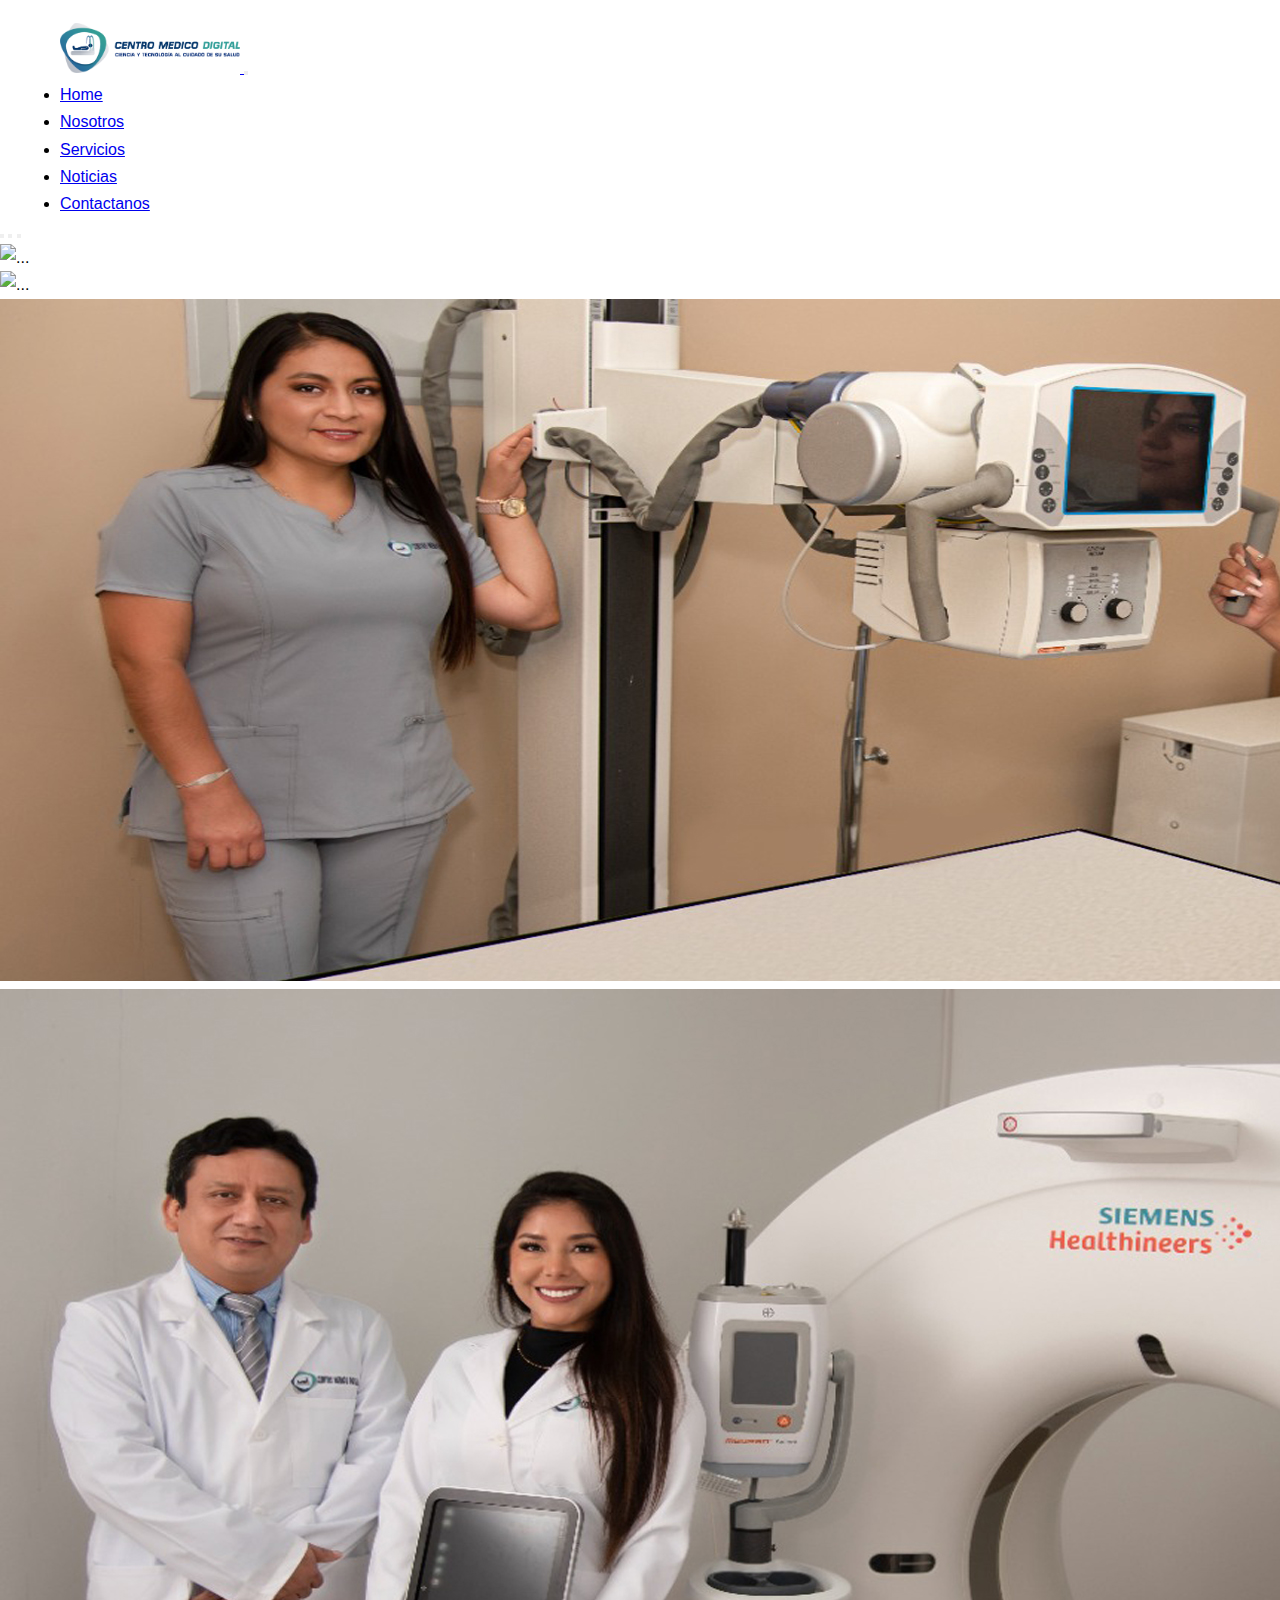
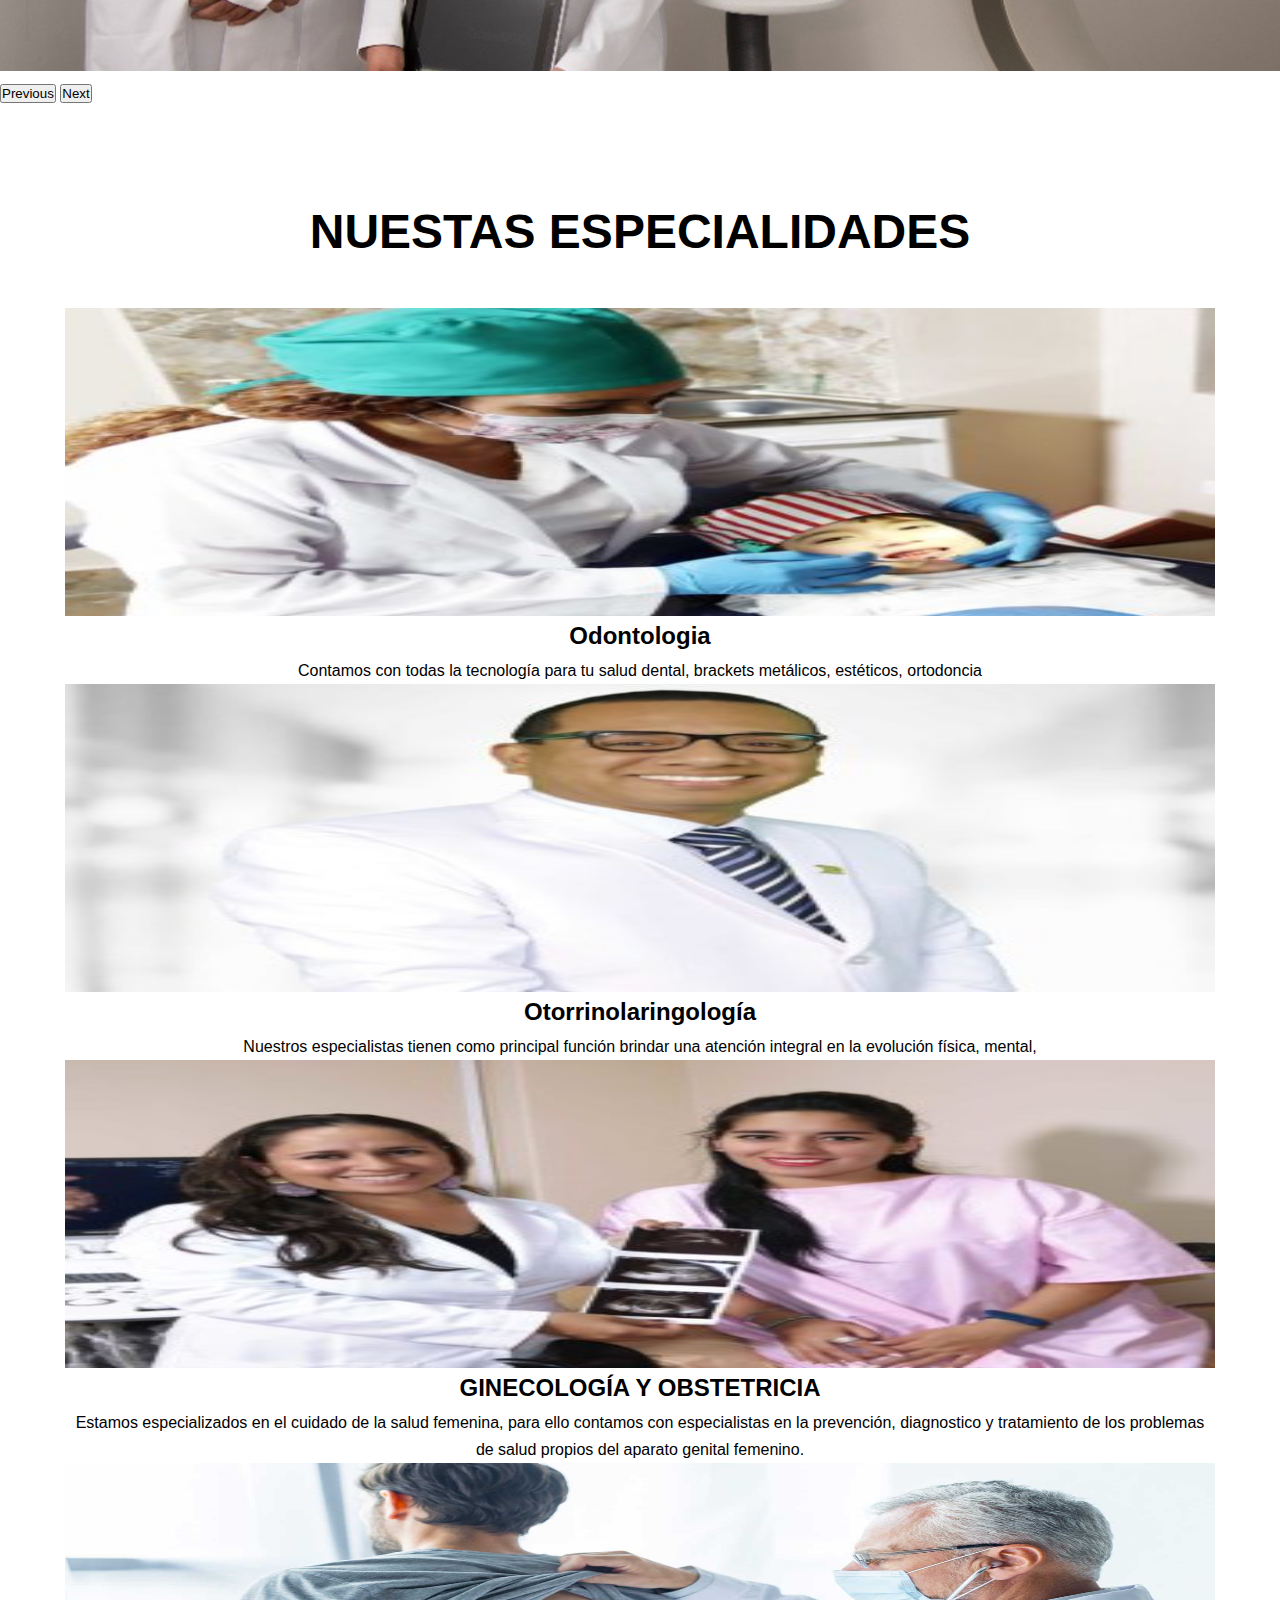
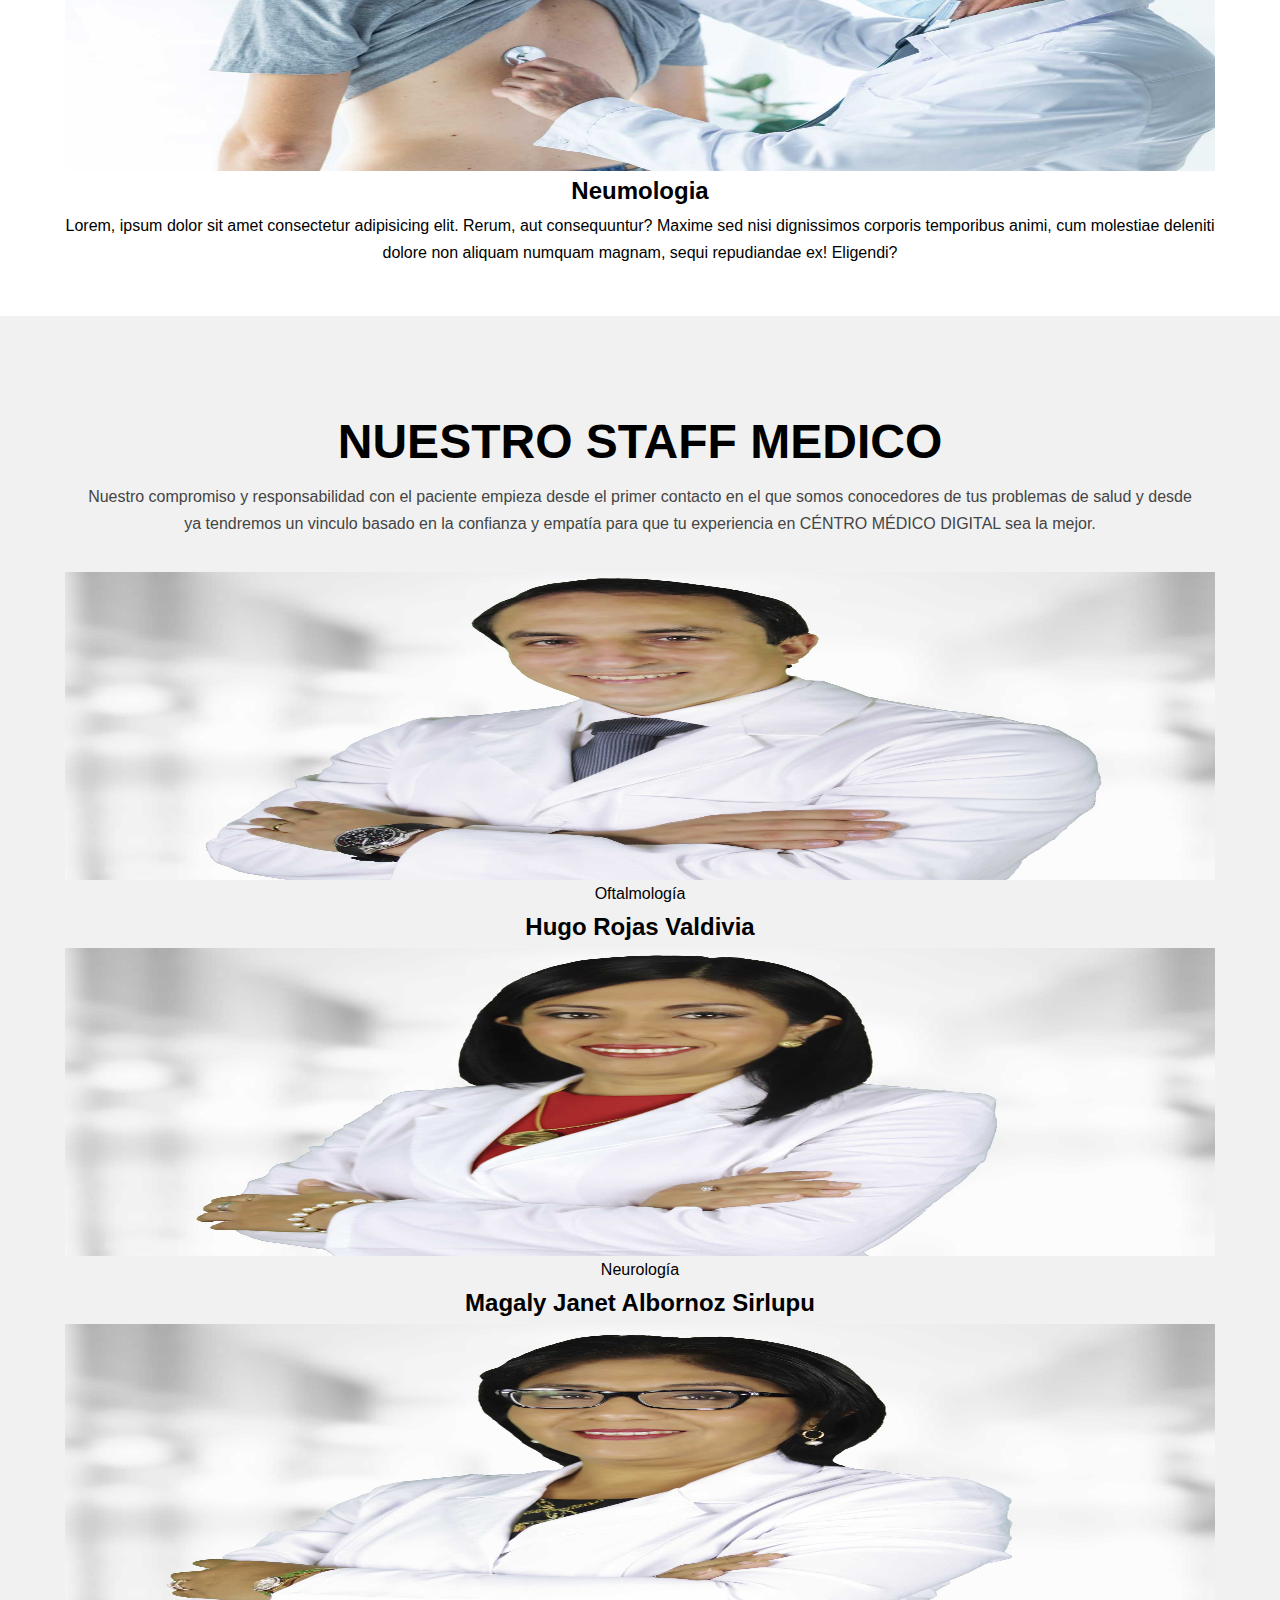
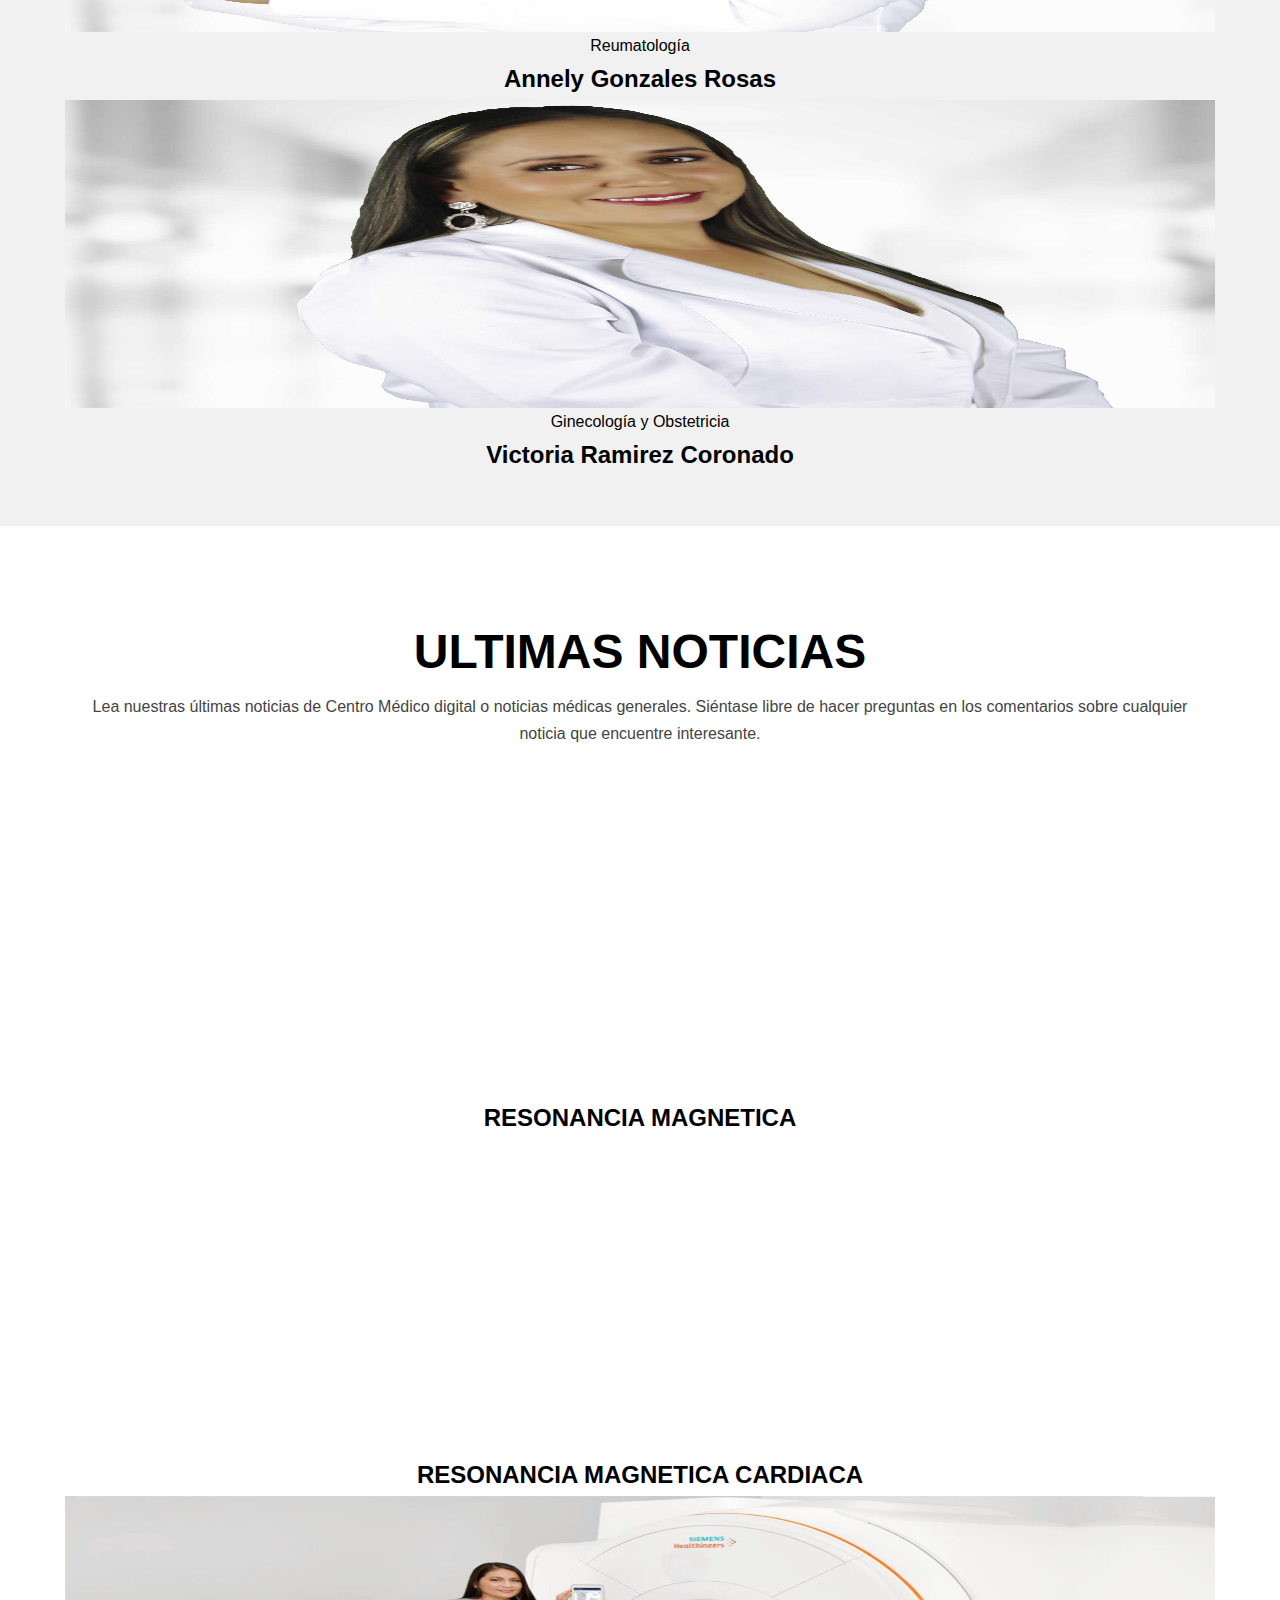
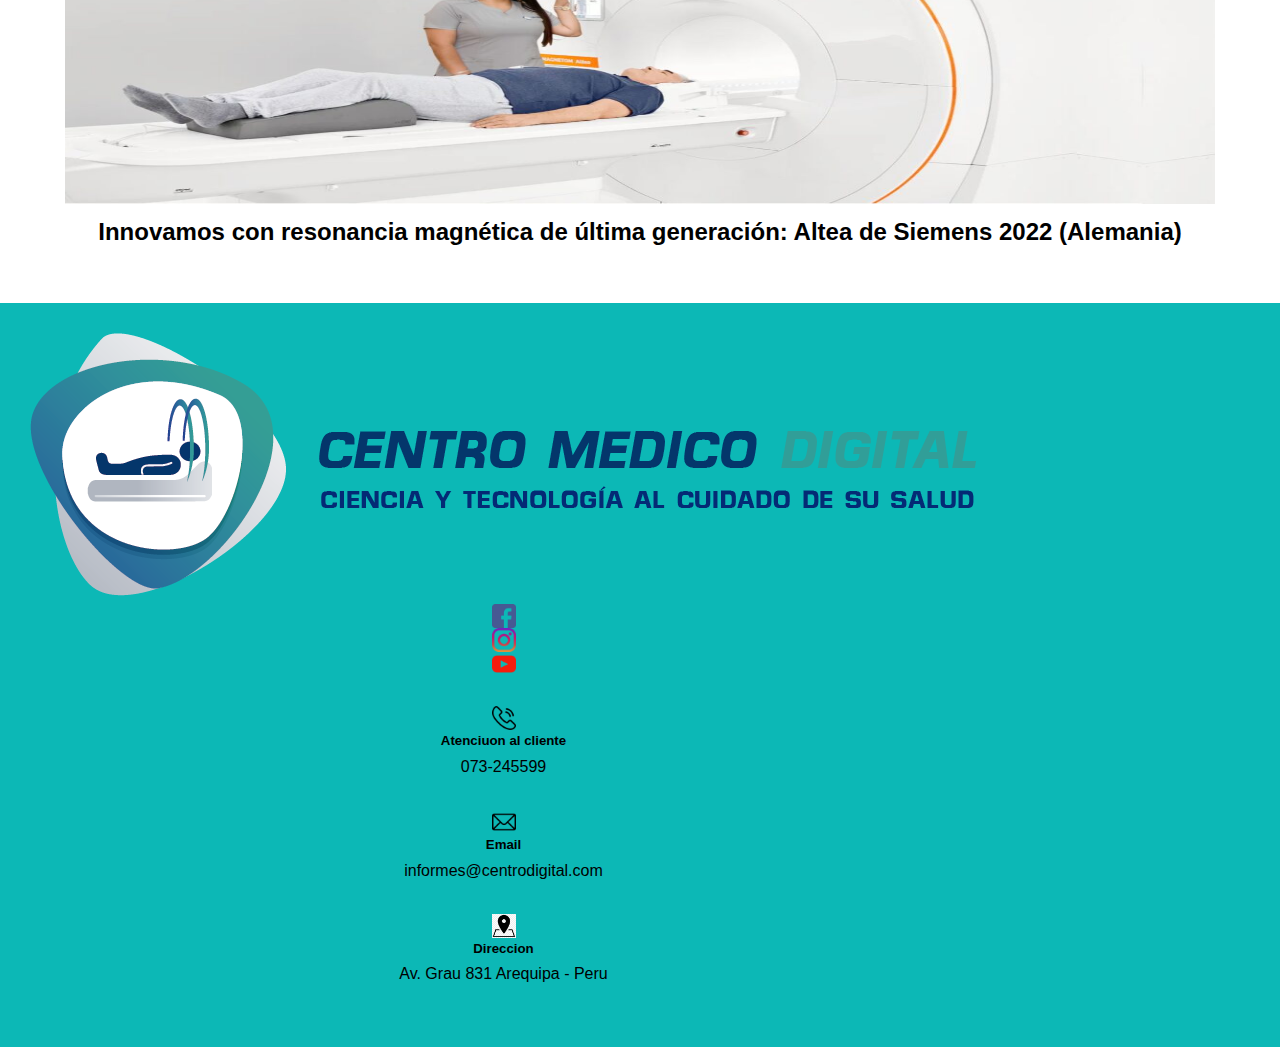
==== index.html @ 91d275a6 "add github" ====
<!DOCTYPE html>
<html lang="es">

<head>
    <meta charset="UTF-8">
    <meta http-equiv="X-UA-Compatible" content="IE=edge">
    <meta name="viewport" content="width=device-width, initial-scale=1.0">
    <title>Centro Medico Digital - Diagnostico por imagenes</title>
    <link rel="shortcut icon" href="img/favicon.png" type="image/x-icon">
    <link href="https://cdn.jsdelivr.net/npm/bootstrap@5.2.3/dist/css/bootstrap.min.css" rel="stylesheet"
        integrity="sha384-rbsA2VBKQhggwzxH7pPCaAqO46MgnOM80zW1RWuH61DGLwZJEdK2Kadq2F9CUG65" crossorigin="anonymous">
    <link rel="stylesheet" href="css/style.css">
</head>

<body>
    <nav class="navbar navbar-expand-md bg-violet" id="menu">
        <div class="container-fluid">
            <a class="navbar-brand" href="index.html">
                <img src="img/logo.png" alt="Logo centro medico">
            </a>
            <button class="navbar-toggler" type="button" data-bs-toggle="collapse"
                data-bs-target="#navbarSupportedContent" aria-controls="navbarSupportedContent" aria-expanded="false"
                aria-label="Toggle navigation">
                <span class="navbar-toggler-icon"></span>
            </button>
            <div class="collapse navbar-collapse" id="navbarSupportedContent">
                <ul class="navbar-nav ms-auto mb-2 mb-lg-0">
                    <li class="nav-item">
                        <a class="nav-link" aria-current="page" href="index.html">Home</a>
                    </li>
                    <li class="nav-item">
                        <a class="nav-link" href="pages/nosotros.html">Nosotros</a>
                    </li>
                    <li class="nav-item">
                        <a class="nav-link" href="pages/servicios.html">Servicios</a>
                    </li>
                    <li class="nav-item">
                        <a class="nav-link" href="pages/noticias.html">Noticias</a>
                    </li>
                    <li class="nav-item">
                        <a class="nav-link" href="pages/contactos.html">Contactanos</a>
                    </li>
                </ul>
            </div>
        </div>
    </nav>
    <main>
        <div id="carouselExampleIndicators" class="carousel slide" data-bs-ride="true">
            <div class="carousel-indicators">
                <button type="button" data-bs-target="#carouselExampleIndicators" data-bs-slide-to="0" class="active"
                    aria-current="true" aria-label="Slide 1"></button>
                <button type="button" data-bs-target="#carouselExampleIndicators" data-bs-slide-to="1"
                    aria-label="Slide 2"></button>
                <button type="button" data-bs-target="#carouselExampleIndicators" data-bs-slide-to="2"
                    aria-label="Slide 3"></button>
            </div>
            <div class="carousel-inner">
                <div class="carousel-item active">
                    <img src="img/banner/atencion.jpg" class="d-block w-100" alt="...">
                </div>
                <div class="carousel-item">
                    <img src="img/banner/instalaciones.jpg" class="d-block w-100" alt="...">
                </div>
                <div class="carousel-item">
                    <img src="img/banner/RAYOS X.jpg" class="d-block w-100" alt="...">
                </div>
                <div class="carousel-item">
                    <img src="img/banner/tomografias.jpg" class="d-block w-100" alt="...">
                </div>
            </div>
            <button class="carousel-control-prev" type="button" data-bs-target="#carouselExampleIndicators"
                data-bs-slide="prev">
                <span class="carousel-control-prev-icon" aria-hidden="true"></span>
                <span class="visually-hidden">Previous</span>
            </button>
            <button class="carousel-control-next" type="button" data-bs-target="#carouselExampleIndicators"
                data-bs-slide="next">
                <span class="carousel-control-next-icon" aria-hidden="true"></span>
                <span class="visually-hidden">Next</span>
            </button>
        </div>

        <section id="especialidad" class="paused">
            <div class="container">
                <div class="titulo FadeInDown">
                    <h1>NUESTAS ESPECIALIDADES</h1>
                </div>
                <div class="row FadeInDown">
                    <article class="col-sm-12 col-md-6 col-lg-3 mb-2 ">
                        <div class="card">
                            <div class="image">
                                <img class="card-img-top w-100 scale" src="img/especialidades/odontologia.jpg" alt="">
                            </div>
                            <div class="card-body">
                                <h2 class="card-title">Odontologia</h2>
                                <p class="card-text">Contamos con todas la tecnología para tu salud dental, brackets
                                    metálicos, estéticos,
                                    ortodoncia
                                </p>
                            </div>
                        </div>
                    </article>
                    <article class="col-sm-12 col-md-6 col-lg-3 mb-2">
                        <div class="card">
                            <div class="image">
                                <img class="card-img-top w-100 scale" src="img/especialidades/otorrinolaringologia.jpg"
                                    alt="">
                            </div>
                            <div class="card-body">
                                <h2 class="card-title">Otorrinolaringología</h2>
                                <p class="card-text">Nuestros especialistas tienen como principal función brindar una
                                    atención integral en la
                                    evolución física, mental,
                                </p>
                            </div>
                        </div>
                    </article>
                    <article class="col-sm-12 col-md-6 col-lg-3 mb-2">
                        <div class="card">
                            <div class="image">
                                <img class="card-img-top w-100 scale" src="img/especialidades/ginecologia.jpg" alt="">
                            </div>
                            <div class="card-body">
                                <h2 class="card-title">GINECOLOGÍA Y OBSTETRICIA</h2>
                                <p class="card-text">Estamos especializados en el cuidado de la salud femenina, para
                                    ello contamos con
                                    especialistas
                                    en la prevención, diagnostico y tratamiento de los problemas de salud propios del
                                    aparato
                                    genital femenino.
                                </p>
                            </div>
                        </div>
                    </article>
                    <article class="col-sm-12 col-md-6 col-lg-3 mb-2">
                        <div class="card">
                            <div class="image">
                                <img class="card-img-top w-100 scale" src="img/especialidades/neumologia.jpg" alt="">
                            </div>
                            <div class="card-body">
                                <h2 class="card-title">Neumologia</h2>
                                <p class="card-text">Lorem, ipsum dolor sit amet consectetur adipisicing elit. Rerum,
                                    aut consequuntur? Maxime
                                    sed
                                    nisi dignissimos corporis temporibus animi, cum molestiae deleniti dolore non
                                    aliquam
                                    numquam
                                    magnam, sequi repudiandae ex! Eligendi?
                                </p>
                            </div>
                        </div>
                    </article>
                </div>
            </div>
        </section>

        <section id="staff" class="backgroun-gris paused">
            <div class="container">
                <div class="titulo FadeInDown">
                    <h1>NUESTRO STAFF MEDICO</h1>
                    <p>Nuestro compromiso y responsabilidad con el paciente empieza desde el primer contacto en el que
                        somos
                        conocedores de tus problemas de salud y desde ya tendremos un vinculo basado en la confianza y
                        empatía
                        para que tu experiencia en CÉNTRO MÉDICO DIGITAL sea la mejor.</p>
                </div>
                <div class="row FadeInDown">
                    <article class="col-sm-12 col-md-6 col-lg-3 mb-2">
                        <div class="card">
                            <div class="image">
                                <img class="scale" src="img/medicos/dr-hugo-rojas-web.jpg" alt="">
                            </div>
                            <div class="card-body">
                                <spam class="card-title">Oftalmología
                                </spam>
                                <h2>Hugo Rojas Valdivia</h2>
                            </div>
                        </div>
                    </article>
                    <article class="col-sm-12 col-md-6 col-lg-3 mb-2">
                        <div class="card">
                            <div class="image">
                                <img class="scale" src="img/medicos/Dra.-Magaly-Alamos-web.jpg" alt="">
                            </div>
                            <div class="card-body">
                                <spam>Neurología
                                </spam>
                                <h2>Magaly Janet Albornoz Sirlupu
                                </h2>
                            </div>
                        </div>
                    </article>

                    <article class="col-sm-12 col-md-6 col-lg-3 mb-2">
                        <div class="card">
                            <div class="image">
                                <img class="scale" src="img/medicos/dr-annely-saavedra-web.jpg" alt="">
                            </div>
                            <div class="card-body">
                                <spam class="card-title"> Reumatología
                                </spam>
                                <h2>Annely Gonzales Rosas</h2>
                            </div>
                        </div>
                    </article>

                    <article class="col-sm-12 col-md-6 col-lg-3 mb-2">
                        <div class="card">
                            <div class="image">
                                <img class="scale" src="img/medicos/Dravctoria-ramirez-web.jpg" alt="">
                            </div>
                            <div class="card-body">
                                <spam class="card-title">Ginecología y Obstetricia
                                </spam>
                                <h2>Victoria Ramirez Coronado</h2>
                            </div>
                        </div>
                    </article>
                </div>
            </div>
        </section>
        <section id="noticias" class="paused">
            <div class="container">
                <div class="titulo FadeInDown" data-wow-duration="1000ms">
                    <h1>ULTIMAS NOTICIAS</h1>
                    <p>Lea nuestras últimas noticias de Centro Médico digital o noticias médicas generales. Siéntase
                        libre
                        de
                        hacer preguntas en los comentarios sobre cualquier noticia que encuentre interesante.
                    </p>
                </div>
                <div class="row FadeInDown">
                    <article class="col-sm-12 col-md-6 col-lg-4 mb-2">
                        <div class="card">
                            <iframe width="500" height="350" src="https://www.youtube.com/embed/bvYQnW2y9bE"
                                title="RESONANCIA MAGNETICA - CENTRO MÉDICO DIGITAL" frameborder="0"
                                allow="accelerometer; autoplay; clipboard-write; encrypted-media; gyroscope; picture-in-picture"
                                allowfullscreen></iframe>
                            <h2 class="card-body">RESONANCIA MAGNETICA</h2>
                        </div>
                    </article>

                    <article class="col-sm-12 col-md-6 col-lg-4 mb-2">
                        <div class="card">
                            <iframe width="1160" height="653" src="https://www.youtube.com/embed/MzsTBhm3up4"
                                title="RESONANCIA MAGNETICA CARDIACA - CENTRO MEDICO DIGITAL" frameborder="0"
                                allow="accelerometer; autoplay; clipboard-write; encrypted-media; gyroscope; picture-in-picture"
                                allowfullscreen></iframe>
                            <h2 class="card-body">RESONANCIA MAGNETICA CARDIACA</h2>
                        </div>
                    </article>
                    <article class="col-sm-12 col-md-6 col-lg-4 mb-2">
                        <div class="card">
                            <img src="img/especialidades/RSENADOR-1200x607.jpg" alt="RESONANCIA MAGNETICA">
                            <h2 class="card-body">Innovamos con resonancia magnética de última generación: Altea de
                                Siemens 2022 (Alemania)
                            </h2>
                        </div>
                    </article>
                </div>
            </div>
        </section>
    </main>

    <footer>
        <div class="container">
            <div class="row">
                <div class="col-md-3">
                    <div class="card">
                        <div class="logo">
                            <img src="img/logo.png" alt="Logo centrom medico">
                        </div>
                        <div class="card-body row">
                            <a class="social col-md-4" href="https://www.facebook.com" target="_blank"><img
                                    src="img/icons/facebook.png" alt="facebook"></a>
                            <a class="social col-md-4" href="https://www.instagram.com " target="_blank"><img
                                    src="img/icons/instagram.png" alt="instagram"></a>
                            <a class="social col-md-4" href="https://www.youtube.com" target="_blank"><img
                                    src="img/icons/youtube.png" alt="youtube"></a>
                        </div>

                    </div>
                </div>
                <div class="col-md-3">
                    <div class="card">
                        <div class="card-body">
                            <a href="">
                                <img class="icon" src="img/icons/telegono.png" alt=""></a>
                            <div>
                                <h5>Atenciuon al cliente</h5>
                                <p>073-245599</p>
                            </div>
                        </div>
                    </div>
                </div>
                <div class="col-md-3">
                    <div class="card">
                        <div class="card-body">
                            <a href="">
                                <img src="img/icons/correo.png" alt=""></a>

                            <h5>Email</h5>
                            <p>informes@centrodigital.com</p>
                        </div>
                    </div>
                </div>
                <div class="col-md-3">
                    <div class="card">
                        <div class="card-body">
                            <a href="">
                                <img src="img/icons/direccion.png" alt=""></a>

                            <h5>Direccion</h5>
                            <p>Av. Grau 831 Arequipa - Peru</p>
                        </div>
                    </div>
                </div>
            </div>
        </div>
    </footer>
    <script src="https://cdn.jsdelivr.net/npm/bootstrap@5.2.3/dist/js/bootstrap.bundle.min.js"
        integrity="sha384-kenU1KFdBIe4zVF0s0G1M5b4hcpxyD9F7jL+jjXkk+Q2h455rYXK/7HAuoJl+0I4"
        crossorigin="anonymous"></script>
    <script>

        function isVisible(elm) {
            var rect = elm.getBoundingClientRect();
            var viewHeight = Math.max(document.documentElement.clientHeight, window.innerHeight);
            return !(rect.bottom < 0 || rect.top - viewHeight >= 0);
        }


        window.addEventListener('DOMContentLoaded', (ev0) => {

            window.addEventListener('scroll', (ev1) => {

                document.querySelectorAll(".paused").forEach(elm => {
                    if (isVisible(elm))
                        elm.classList.remove("paused");
                })
            });
        });
    </script>
</body>

</html>
---- css/style.css ----
@charset "UTF-8";
@import url("https://fonts.googleapis.com/css2?family=Roboto+Condensed:wght@700&display=swap");
@keyframes FadeInDown {
  0% {
    opacity: 0;
    transform: translateY(-100px); }
  100% {
    opacity: 1;
    transform: translateY(0); } }

@keyframes FadeInLeft {
  0% {
    opacity: O;
    transform: translateX(100px); }
  100% {
    opacity: 1;
    transform: translateX(0); } }

@keyframes FadeInRight {
  0% {
    opacity: 0;
    transform: translateX(-100px); }
  100% {
    opacity: 1;
    transform: translateX(0); } }

.FadeInDown {
  animation-name: FadeInDown;
  animation-duration: 1s;
  animation-delay: 600ms;
  animation-fill-mode: both; }

.FadeInLeft {
  animation-name: FadeInLeft;
  animation-duration: 1s;
  animation-delay: 600ms;
  animation-fill-mode: both; }

.FadeInRight {
  animation-name: FadeInRight;
  animation-duration: 1s;
  animation-delay: 600ms;
  animation-fill-mode: both; }

.paused * {
  animation-play-state: paused; }

* {
  font-family: 'Open Sans', sans-serif;
  /*familia tipográfica*/
  margin: 0;
  padding: 0; }

#menu img {
  width: 180px; }

body {
  font-family: Montserrat;
  font-weight: 400;
  line-height: 1.7;
  background-size: cover;
  background-attachment: fixed; }

nav {
  position: sticky;
  background-color: white;
  max-width: 1160px;
  margin: auto;
  padding: 23px 0 0;
  display: flex;
  justify-content: space-between;
  align-items: center; }

#menu ul li a:hover {
  transform: scale(1.1);
  transition: all 1s;
  color: #0cb8b6; }

article {
  text-align: center;
  border: #444;
  border-radius: 0ex;
  padding: 0 15px;
  overflow: hidden; }
  article img {
    width: 100%;
    height: 308px; }
  article iframe {
    width: 100%;
    height: 308px; }

section {
  padding: 50px; }

footer {
  position: sticky;
  background-color: #0cb8b6;
  margin: auto;
  padding: 30px;
  display: flex;
  justify-content: space-between;
  align-items: center; }
  footer a img {
    height: 24px;
    width: 24px;
    display: block; }

.titulo {
  text-align: center;
  margin: 35px;
  font-size: x-large; }
  .titulo p {
    font-size: medium;
    color: #444; }

.backgroun-gris {
  background-color: #f1f1f1;
  padding: 50px; }

footer .social {
  font-size: small; }

footer .icon {
  font-size: small; }

footer .card {
  margin-bottom: 30px;
  text-align: -webkit-center; }

form input {
  height: 40px; }

input,
textarea {
  width: 100%;
  background-color: rgba(0, 0, 0, 0.07);
  padding: 0 20px;
  border: none; }

input,
textarea:focus {
  box-shadow: 0 0 2px #0cb8b6 inset; }

.btn-sucsess {
  color: #fff;
  background-color: #0cb8b6;
  font-weight: 700;
  cursor: pointer; }

.btn-sucsess:hover {
  background-color: #07706f; }

.btn-sm {
  width: 120px; }

#servicios h3,
#valores h3 {
  color: #0cb8b6; }

#valores article p {
  text-align: left; }

.text-left {
  text-align: left; }

#servicios .group {
  align-items: center; }

.image {
  width: 100%;
  height: 308px;
  overflow: hidden; }

.scale:hover {
  transform: scale(1.3);
  transition: all 1s;
  cursor: pointer; }

.logo img {
  width: 100%; }

.banner img {
  width: 100%; }
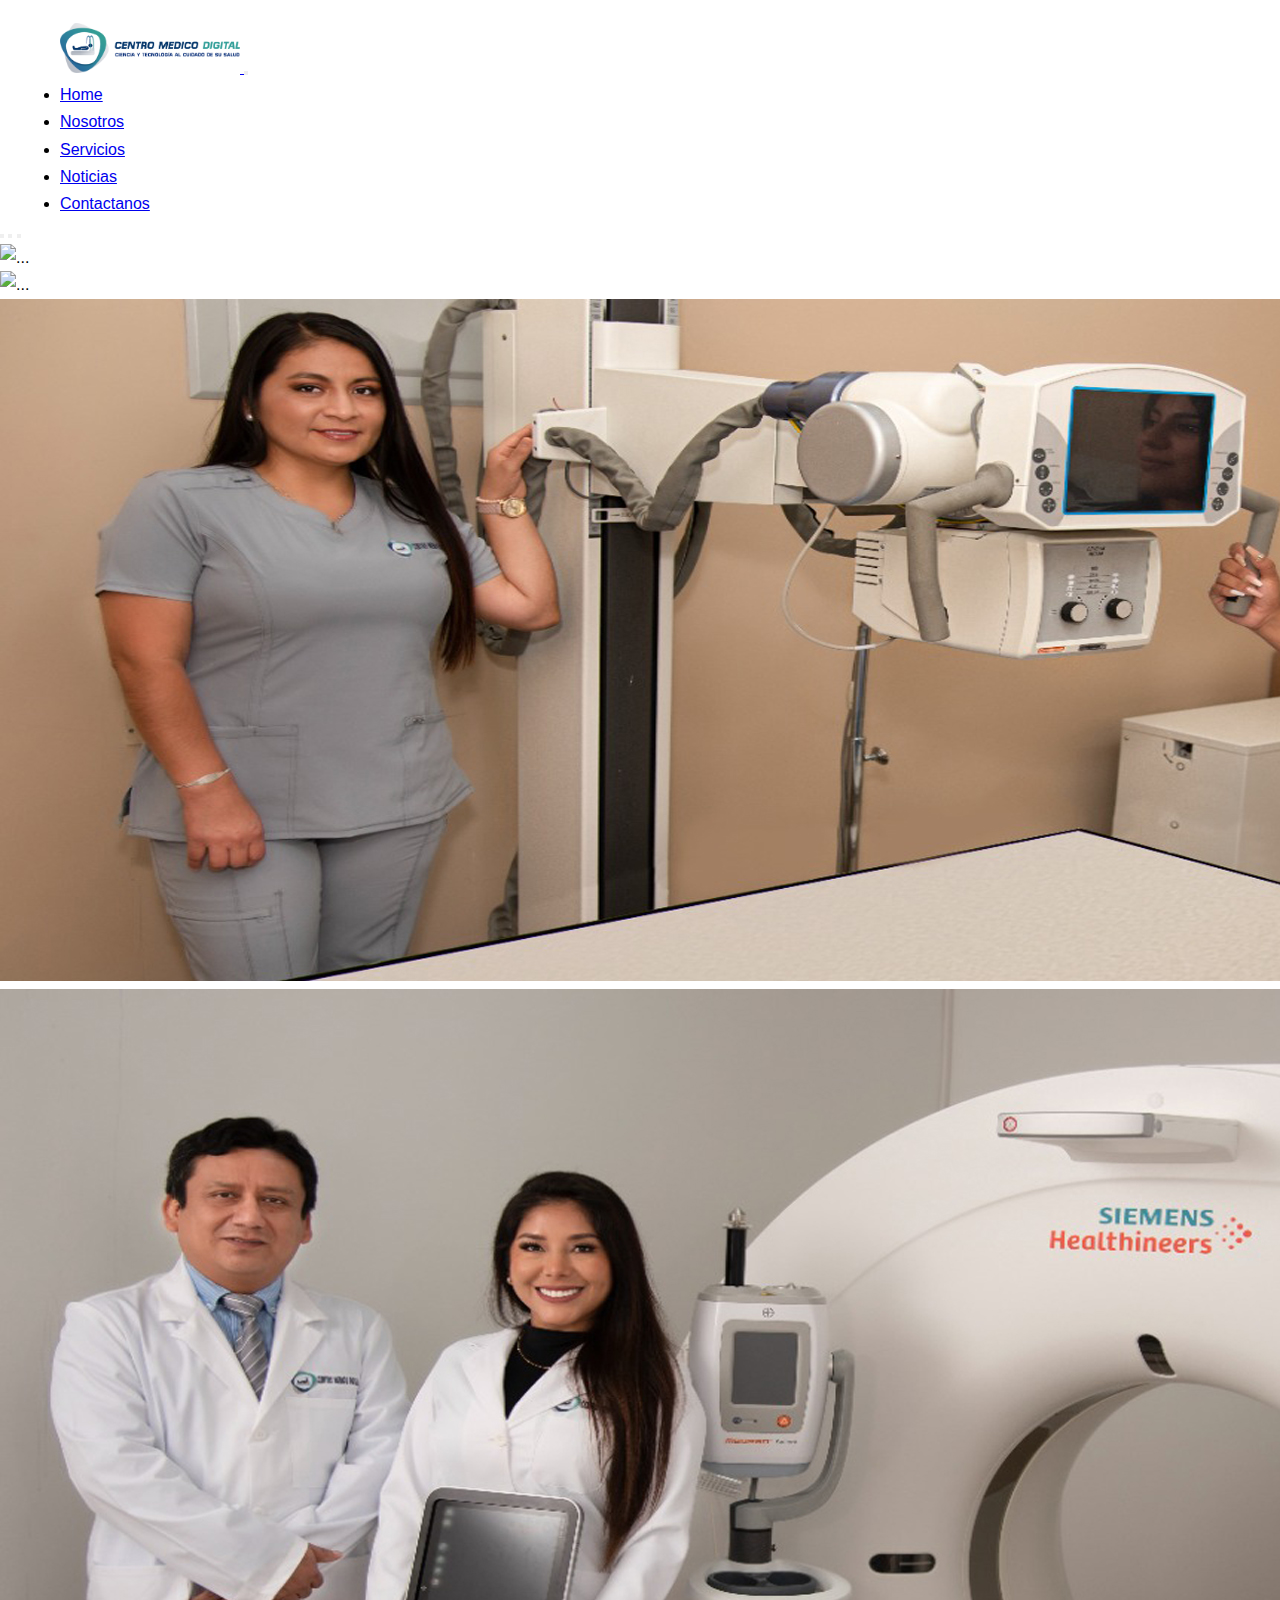
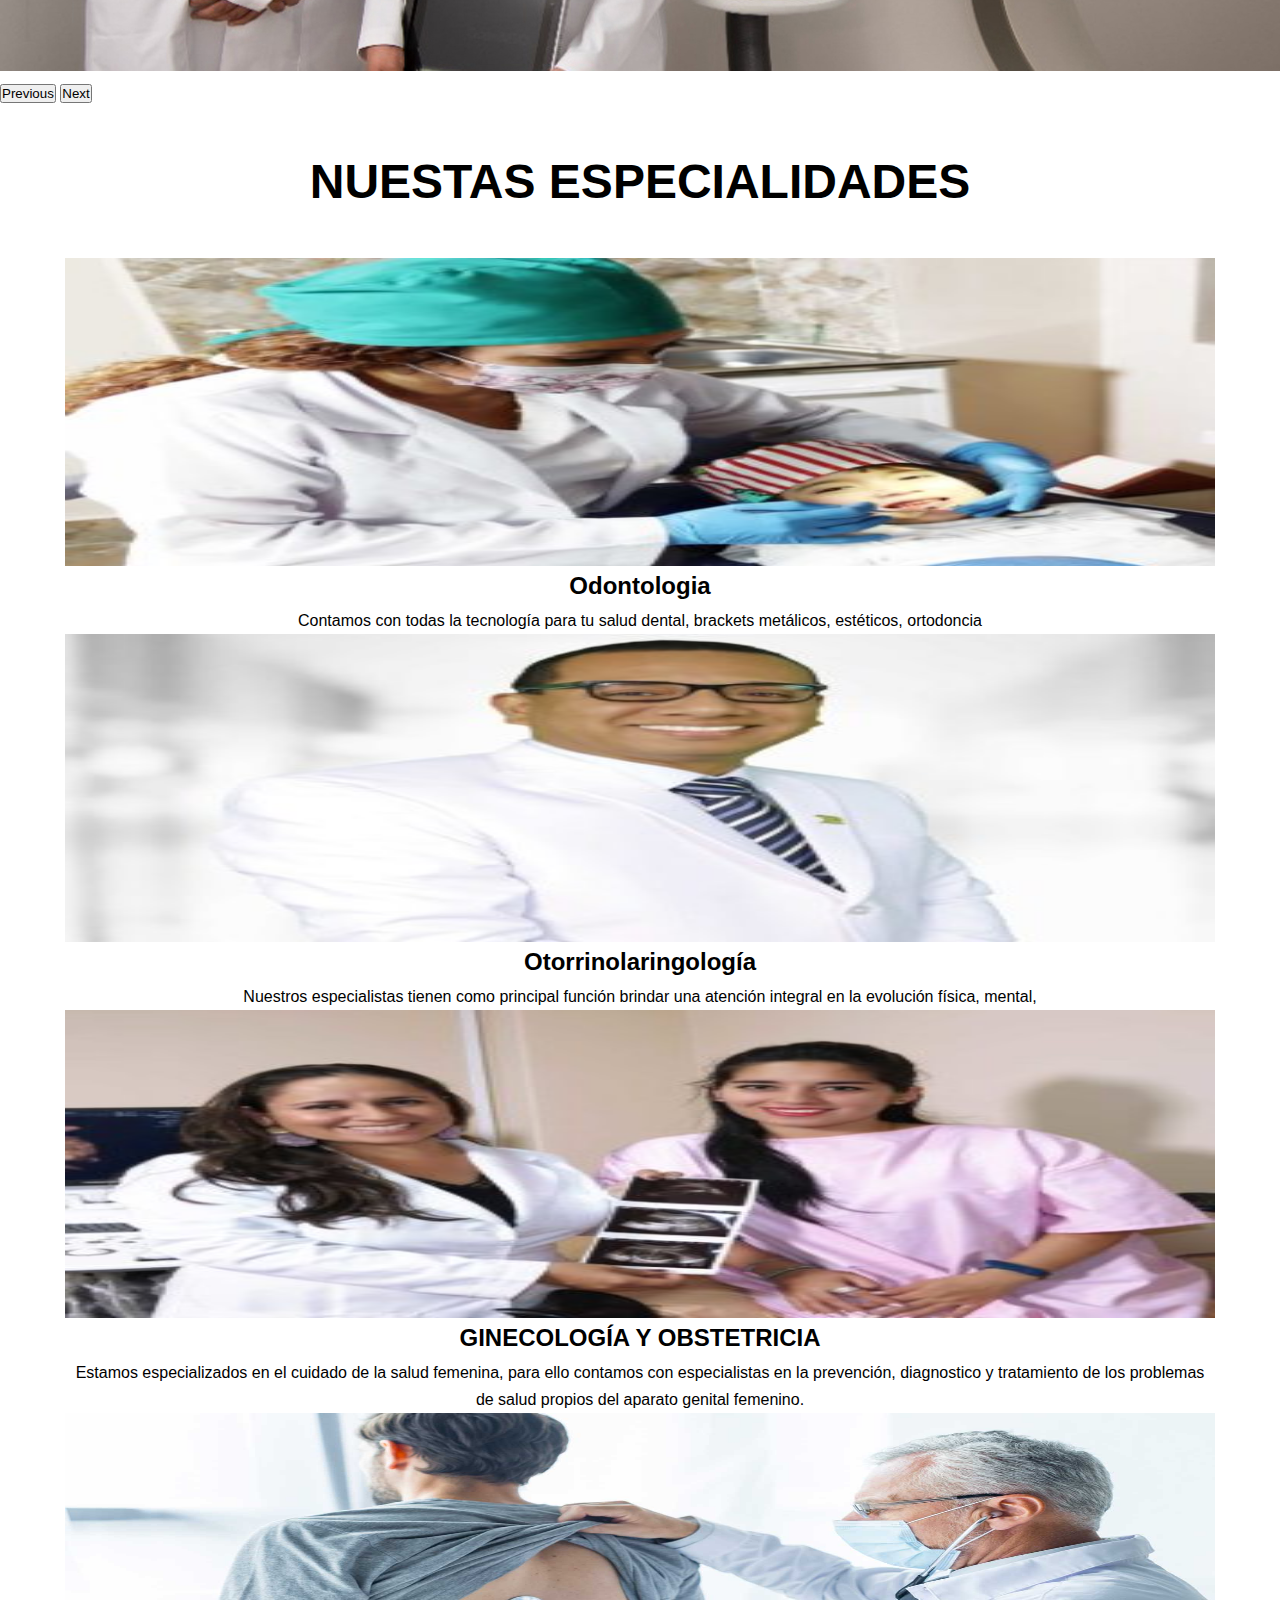
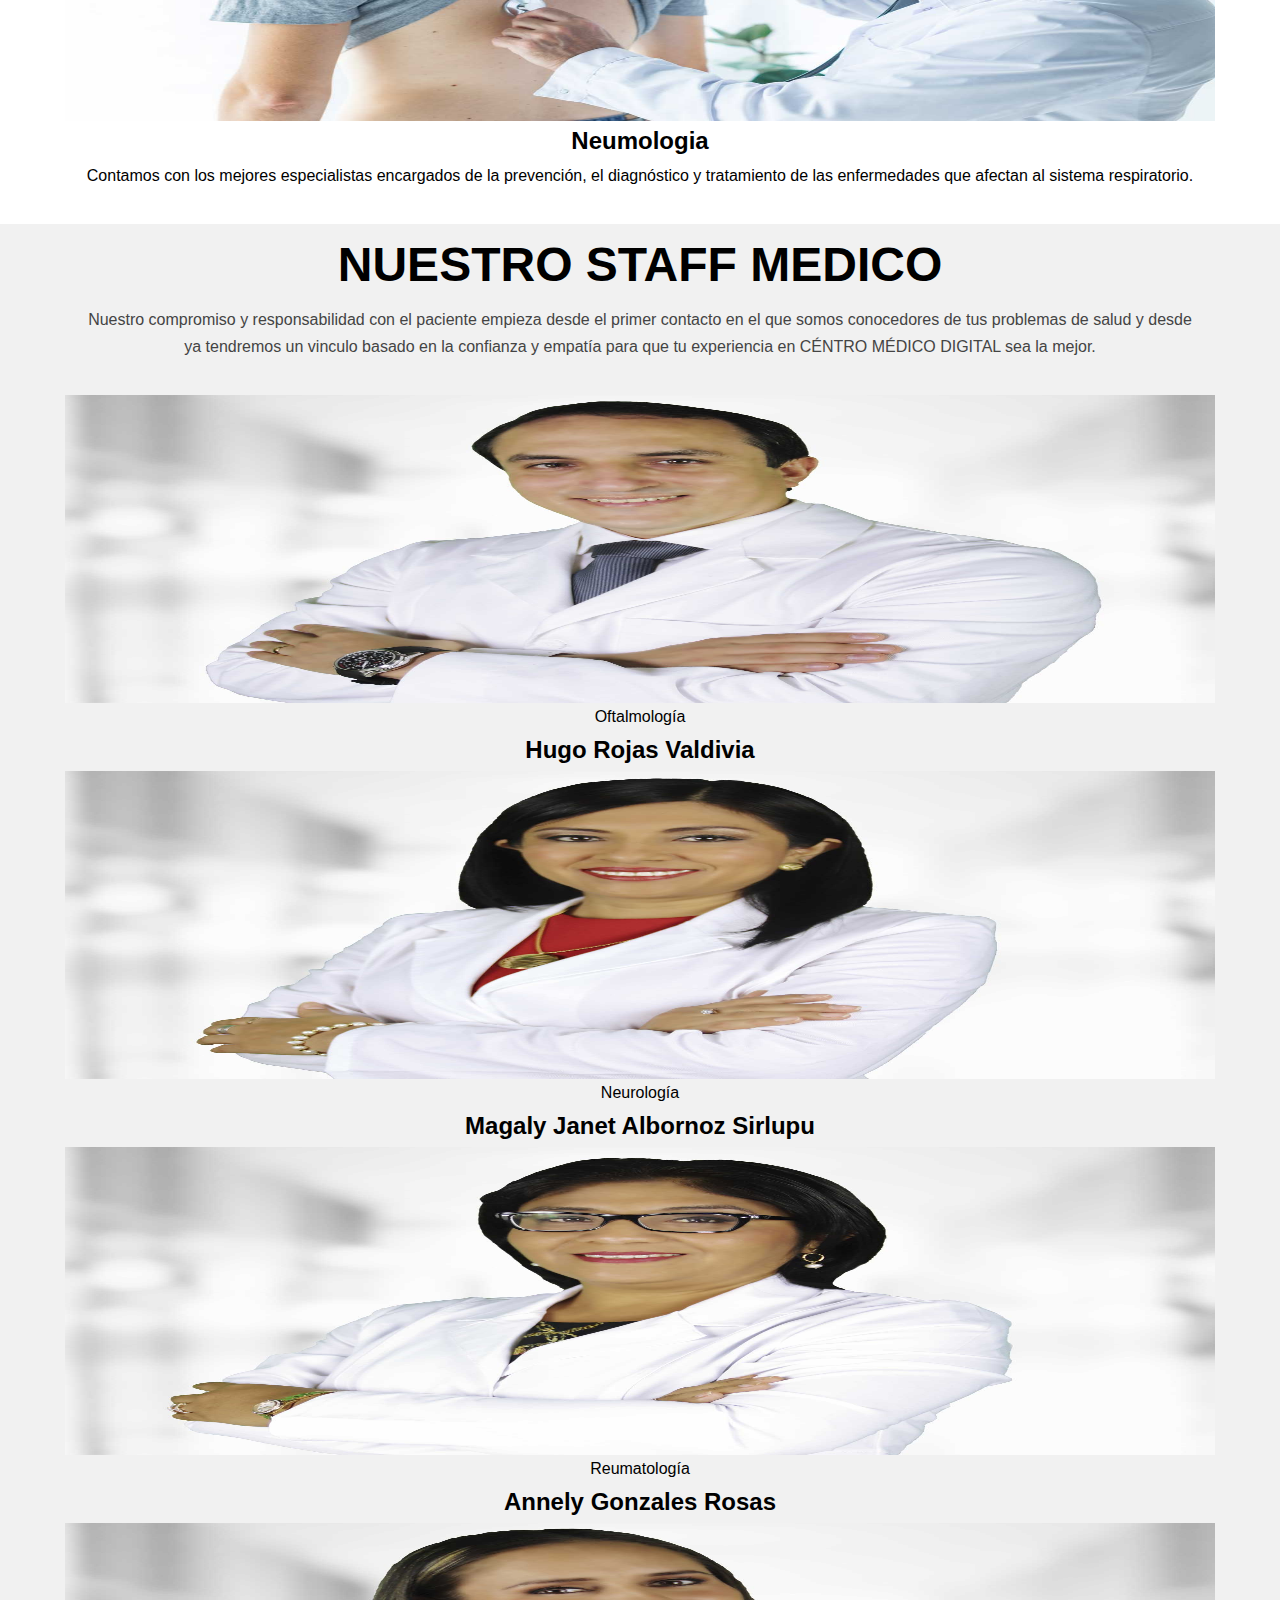
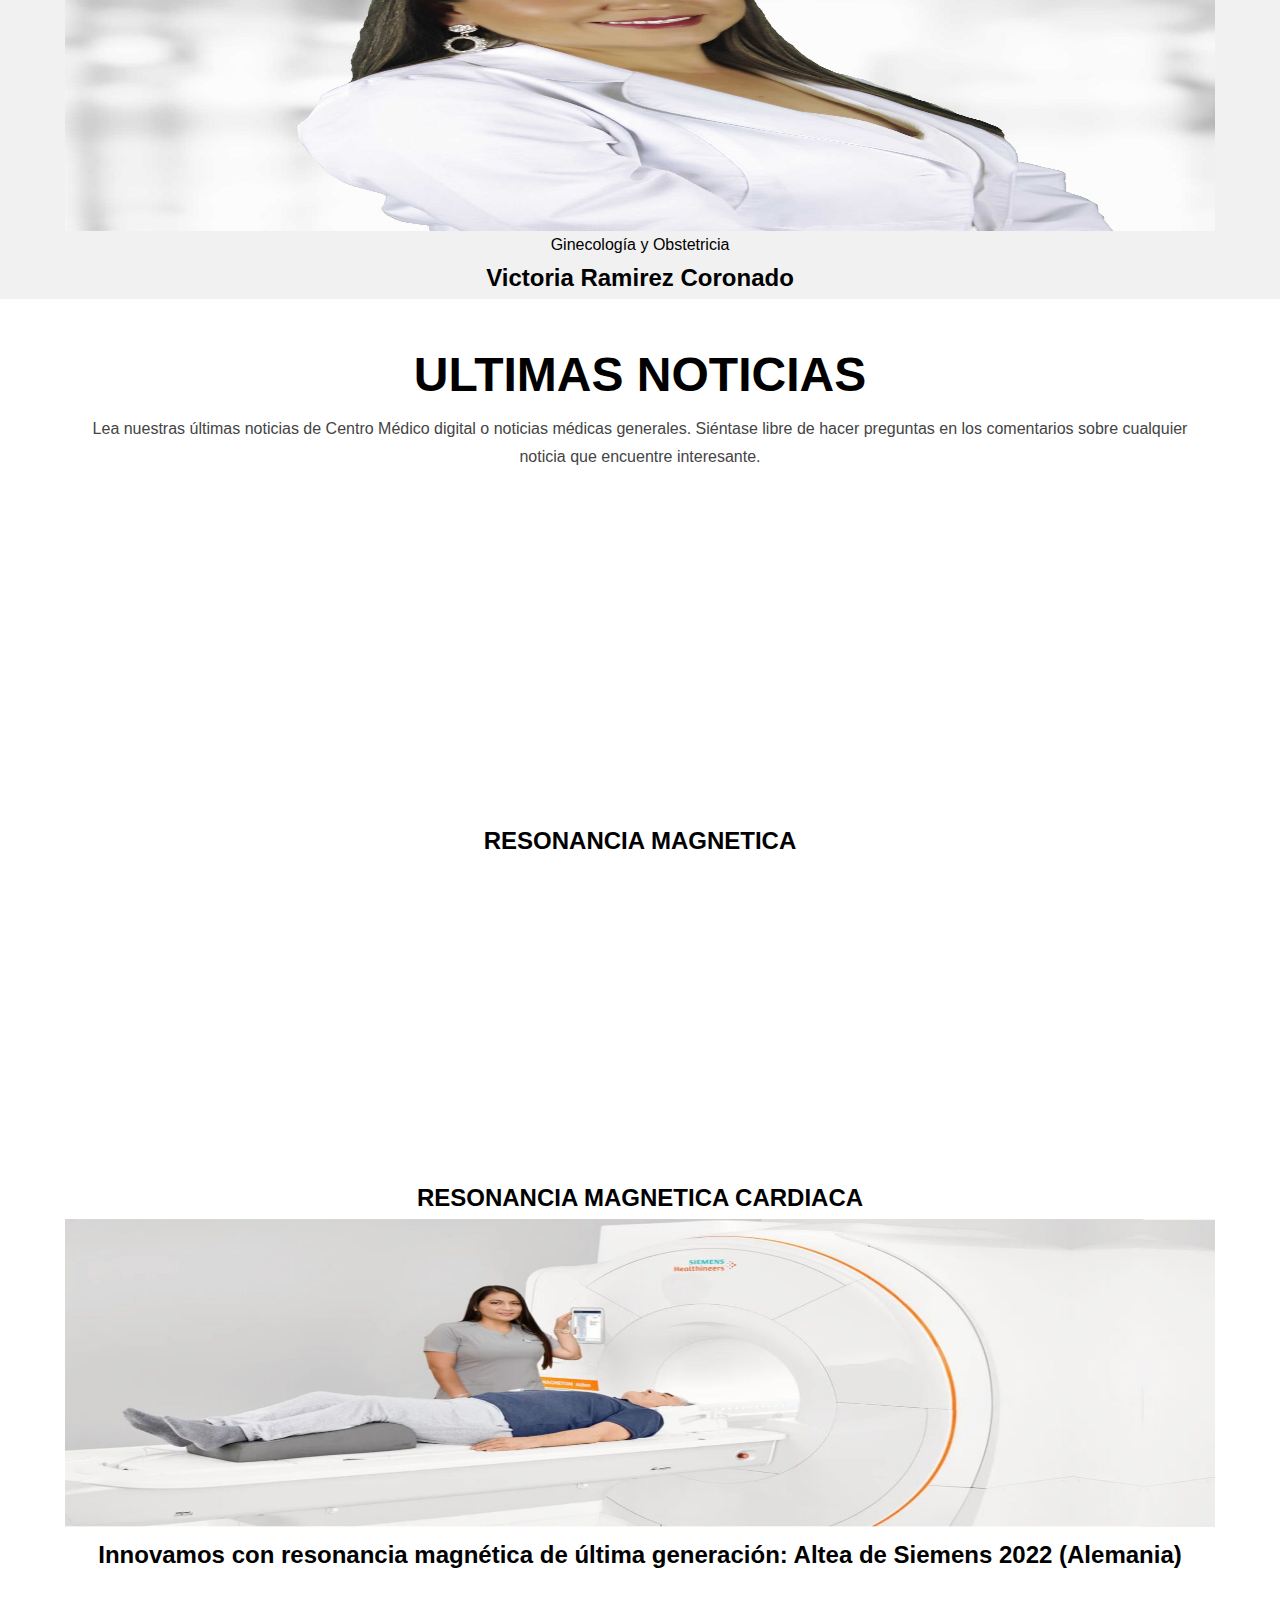
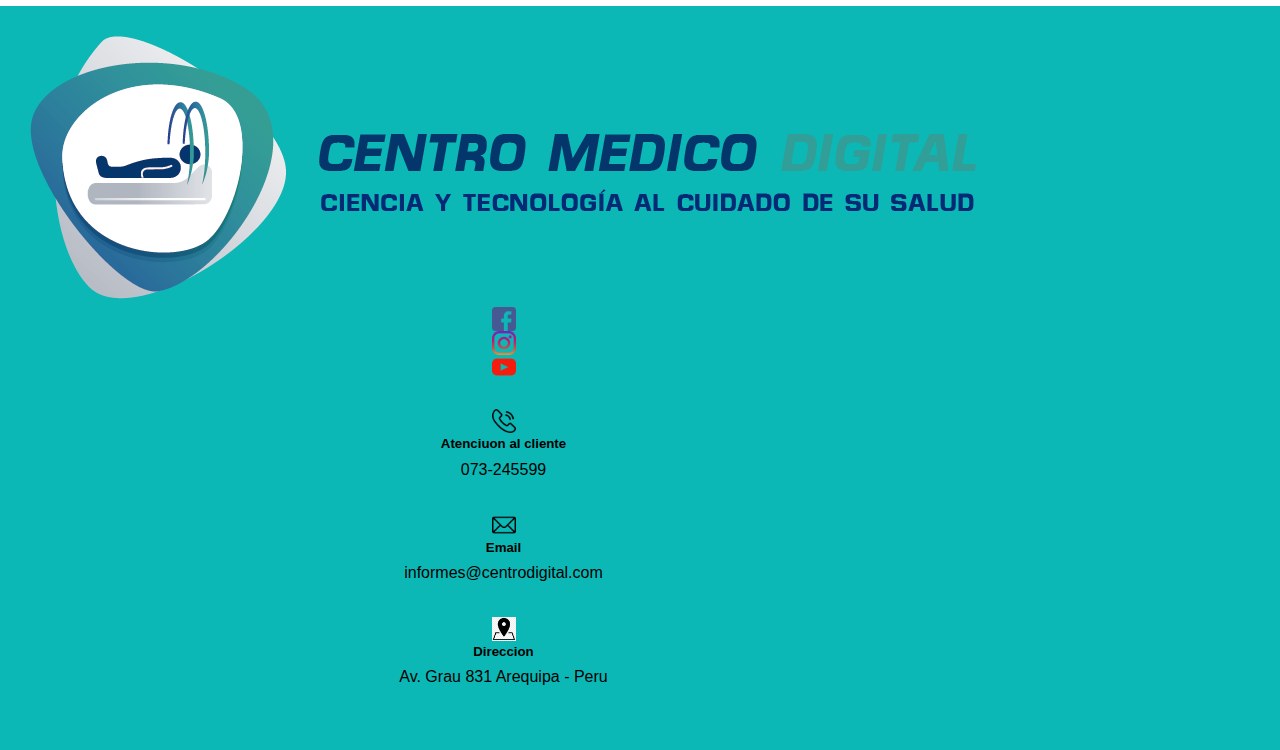
==== commit bd93ac49: "add page 404 and fixes" ====
--- a/index.html
+++ b/index.html
@@ -10,6 +10,8 @@
     <link href="https://cdn.jsdelivr.net/npm/bootstrap@5.2.3/dist/css/bootstrap.min.css" rel="stylesheet"
         integrity="sha384-rbsA2VBKQhggwzxH7pPCaAqO46MgnOM80zW1RWuH61DGLwZJEdK2Kadq2F9CUG65" crossorigin="anonymous">
     <link rel="stylesheet" href="css/style.css">
+    <meta name="description" content="Centro medico especializado en diagnostico por imagenes">
+    <meta name="keywords" content="Resonancia Magnetica, Tomografias, Rayos x, Ecografia, Consulta Medica,Mamografia">
 </head>
 
 <body>
@@ -139,13 +141,8 @@
                             </div>
                             <div class="card-body">
                                 <h2 class="card-title">Neumologia</h2>
-                                <p class="card-text">Lorem, ipsum dolor sit amet consectetur adipisicing elit. Rerum,
-                                    aut consequuntur? Maxime
-                                    sed
-                                    nisi dignissimos corporis temporibus animi, cum molestiae deleniti dolore non
-                                    aliquam
-                                    numquam
-                                    magnam, sequi repudiandae ex! Eligendi?
+                                <p class="card-text">Contamos con los mejores especialistas encargados de la prevención, el
+                                    diagnóstico y tratamiento de las enfermedades que afectan al sistema respiratorio.
                                 </p>
                             </div>
                         </div>
@@ -285,7 +282,7 @@
                     <div class="card">
                         <div class="card-body">
                             <a href="">
-                                <img class="icon" src="img/icons/telegono.png" alt=""></a>
+                                <img class="icon" src="img/icons/telegono.png" alt="Icono de telefono"></a>
                             <div>
                                 <h5>Atenciuon al cliente</h5>
                                 <p>073-245599</p>
@@ -297,7 +294,7 @@
                     <div class="card">
                         <div class="card-body">
                             <a href="">
-                                <img src="img/icons/correo.png" alt=""></a>
+                                <img src="img/icons/correo.png" alt="Icono de Correo"></a>
 
                             <h5>Email</h5>
                             <p>informes@centrodigital.com</p>
@@ -308,7 +305,7 @@
                     <div class="card">
                         <div class="card-body">
                             <a href="">
-                                <img src="img/icons/direccion.png" alt=""></a>
+                                <img src="img/icons/direccion.png" alt="Icono de Direccion"></a>
 
                             <h5>Direccion</h5>
                             <p>Av. Grau 831 Arequipa - Peru</p>
--- a/css/style.css
+++ b/css/style.css
@@ -46,7 +46,7 @@
   animation-play-state: paused; }
 
 * {
-  font-family: 'Open Sans', sans-serif;
+  font-family: "Open Sans", sans-serif;
   /*familia tipográfica*/
   margin: 0;
   padding: 0; }
@@ -89,9 +89,6 @@
     width: 100%;
     height: 308px; }
 
-section {
-  padding: 50px; }
-
 footer {
   position: sticky;
   background-color: #0cb8b6;
@@ -99,11 +96,17 @@
   padding: 30px;
   display: flex;
   justify-content: space-between;
-  align-items: center; }
+  align-items: center;
+  margin-top: 30px; }
   footer a img {
     height: 24px;
     width: 24px;
     display: block; }
+  footer .social, footer .icon {
+    font-size: small; }
+  footer .card {
+    margin-bottom: 30px;
+    text-align: -webkit-center; }
 
 .titulo {
   text-align: center;
@@ -114,18 +117,7 @@
     color: #444; }
 
 .backgroun-gris {
-  background-color: #f1f1f1;
-  padding: 50px; }
-
-footer .social {
-  font-size: small; }
-
-footer .icon {
-  font-size: small; }
-
-footer .card {
-  margin-bottom: 30px;
-  text-align: -webkit-center; }
+  background-color: #f1f1f1; }
 
 form input {
   height: 40px; }
@@ -153,7 +145,12 @@
 .btn-sm {
   width: 120px; }
 
-#servicios h3,
+#servicios h3 {
+  color: #0cb8b6; }
+
+#servicios .group {
+  align-items: center; }
+
 #valores h3 {
   color: #0cb8b6; }
 
@@ -162,9 +159,6 @@
 
 .text-left {
   text-align: left; }
-
-#servicios .group {
-  align-items: center; }
 
 .image {
   width: 100%;
@@ -176,8 +170,21 @@
   transition: all 1s;
   cursor: pointer; }
 
-.logo img {
+.logo img, .banner img {
   width: 100%; }
 
-.banner img {
-  width: 100%; }
+.error404 {
+  height: 70vh; }
+
+.goindex {
+  position: absolute;
+  bottom: 300px; }
+
+.border-right {
+  border-right: 1px solid #dee2e6 !important;
+  padding-right: 1rem !important;
+  margin-right: 1rem !important; }
+
+@media screen and (min-width: 800px) and (max-width: 2000px) {
+  section {
+    padding: 0 50px; } }
